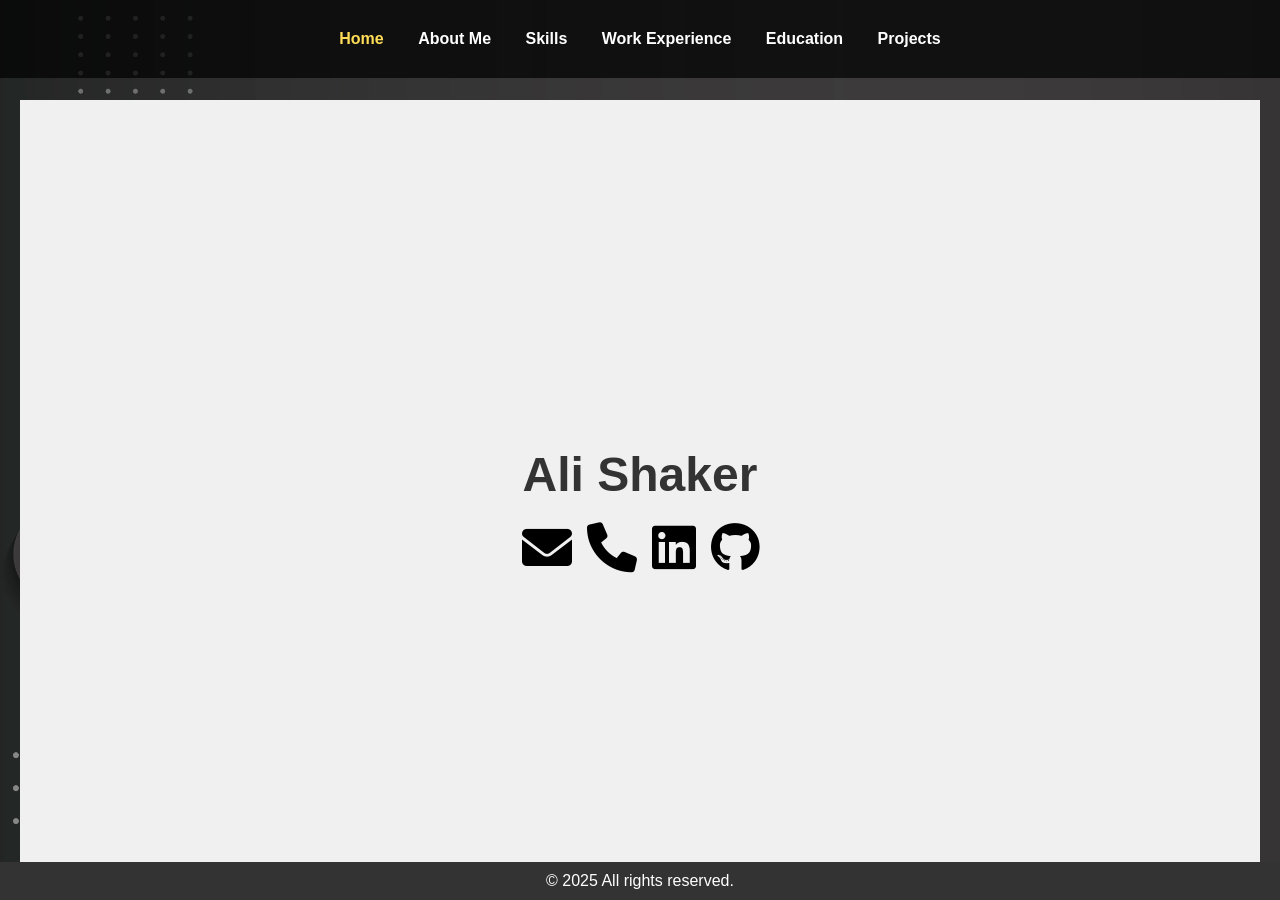
==== index.html @ 2f7abdd1 "Fixed index" ====
<!DOCTYPE html>
<html lang="en">
<head>
    <meta charset="UTF-8">
    <meta name="viewport" content="width=device-width, initial-scale=1.0">
    <title>Ali Shaker's Portfolio</title>
    <link rel="stylesheet" href="styles.css">
     <!-- Font Awesome CDN -->
     <link rel="stylesheet" href="https://cdnjs.cloudflare.com/ajax/libs/font-awesome/6.0.0-beta3/css/all.min.css">
</head>
<body>
    <header id="header">
        <nav>
            <a href="#" id="nav-home" onclick="showSection('home')">Home</a>
            <a href="#" id="nav-about" onclick="showSection('about')">About Me</a>
            <a href="#" id="nav-skills" onclick="showSection('skills')">Skills</a>
            <a href="#" id="nav-experience" onclick="showSection('experience')">Work Experience</a>
            <a href="#" id="nav-education" onclick="showSection('education')">Education</a>
            <a href="#" id="nav-projects" onclick="showSection('projects')">Projects</a>
        </nav>
    </header>
    <main>
        <section id="home" class="content-section active">
            <div class="home-container">
                <h2>Ali Shaker</h2>
                <div class="home-icons">
                    <a href="mailto:Ashaker98@hotmail.com" target="_blank"><i class="fas fa-envelope tech-icon"></i></a>
                    <a href="tel:+18327819622" target="_blank"><i class="fas fa-phone tech-icon"></i></a>
                    <a href="https://www.linkedin.com/in/ali-shaker-370b7a135/" target="_blank"><i class="fab fa-linkedin tech-icon"></i></a>
                    <a href="https://github.com/iam13lank" target="_blank"><i class="fab fa-github tech-icon"></i></a>
                </div>
            </div>
        </section>             
        <section id="about" class="content-section">
            <div class="about-container">
                <img src="images/my-image.jpg" alt="Ali Shaker" class="profile-image">
                <p>Hi, I'm Ali Shaker. I enjoy surfing, playing videogames, spending time with my dog, and hanging out with my family.</p>
            </div>
        </section>
        <section id="skills" class="content-section">
            <div class="skills-container">
                <!-- Programming Languages Card -->
                <div class="skills-card">
                    <h3>Programming Languages</h3>
                    <div class="skills-icons">
                        <i class="fab fa-html5 tech-icon"></i>
                        <i class="fab fa-css3-alt tech-icon"></i>
                        <i class="fas fa-c tech-icon"></i>
                        <i class="fab fa-python tech-icon"></i>
                        <i class="fab fa-js-square tech-icon"></i>
                        <i class="fab fa-java tech-icon"></i>
                    </div>
                </div>
        
                <!-- Frameworks & Libraries Card -->
                <div class="skills-card">
                    <h3>Frameworks & Libraries</h3>
                    <div class="skills-icons">
                        <i class="fab fa-react tech-icon"></i>
                        <i class="fab fa-angular tech-icon"></i>
                        <i class="fab fa-vuejs tech-icon"></i>
                        <i class="fab fa-jira tech-icon"></i>
                        <i class="fab fa-confluence tech-icon"></i>
                    </div>
                </div>
        
                <!-- Tools & Platforms Card -->
                <div class="skills-card">
                    <h3>Tools & Platforms</h3>
                    <div class="skills-icons">
                        <i class="fab fa-docker tech-icon"></i>
                        <i class="fab fa-git tech-icon"></i>
                        <i class="fab fa-aws tech-icon"></i>
                        <i class="fab fa-unity tech-icon"></i>
                    </div>
                </div>
            </div>
        </section>
        
        <section id="experience" class="content-section">
            <div class="carousel-container">
                <button class="carousel-button left" onclick="scrollCarousel('left')">&lt;</button>
                <div class="carousel">
                    <div class="carousel-item">
                        <div class="logo-container">
                            <img src="images/grn_image.jpg" alt="Grass Roots Neighbors" class="company-logo">
                        </div>
                        <div class="carousel-content">
                            <h3>Volunteer Software Engineer – Grass Roots Neighbors</h3>
                            <p>September 2022 - Present (2 years 5 months)</p>
                            <ul>
                                <li>Implemented AWS Lambdas to test user confirmation messages, monitored via AWS console & CloudWatch.</li>
                                <li>Conducted peer reviews on GitHub, and managed code integration using pipeline.</li>
                                <li>Resolved security issues for IAM users and groups.</li>
                                <li>Assisted in designing email templates and managed tasks using ClickUp.</li>
                                <li>Developed custom functions with Google App Script to update Google Sheets, Calendar, and AWS DynamoDB.</li>
                            </ul>
                        </div>
                    </div>
                    <div class="carousel-item">
                        <div class="logo-container">
                            <img src="images/cc_image.jpg" alt="Crescendo Collective" class="company-logo">
                        </div>
                        <div class="carousel-content">
                            <h3>Web Developer – Crescendo Collective</h3>
                            <p>September 2022 - July 2024 (1 year 11 months)</p>
                            <ul>
                                <li>Contributed to Agile project delivery, and acted as Scrum Master for a leading pharmaceutical company, utilizing JIRA for ticket management and client interactions.</li>
                                <li>Developed and implemented API solutions and designed HTML email templates. Utilized Postman for testing.</li>
                                <li>Optimized website performance by refactoring code in HTML, CSS, JavaScript, TypeScript, and Java, resulting in decreasing load time from 3 seconds to 0.5 seconds.</li>
                                <li>Created interactive components using Magnolia CMS, demonstrated proofs of concept to prospects, and managed local backend environments with IntelliJ and Tomcat Server.</li>
                                <li>Automated testing using Cypress; reduced testing from 1 hour to 15 minutes.</li>
                                <li>Conducted peer reviews on GitHub and Bitbucket, and documented technical details in Confluence.</li>
                                <li>Delivered comprehensive front-end and back-end solutions to clients.</li>
                            </ul>
                        </div>
                    </div> 
                    <div class="carousel-item">
                        <div class="logo-container">
                            <img src="images/gs_image.png" alt="Geek Squad" class="company-logo">
                        </div>
                        <div class="carousel-content">
                            <h3>Consultation Agent – Geek Squad</h3>
                            <p>September 2021 - October 2022 (1 year 2 months)</p>
                            <ul>
                                <li>Assisted clients by diagnosing and repairing hardware/software issues.</li>
                                <li>Worked in a fast-paced environment.</li>
                                <li>Handled shipping and receiving of client units.</li>
                                <li>Tested returned devices and certified them according to their quality.</li>
                                <li>Apple certified agent: diagnosed and fixed issues related to iOS devices.</li>
                            </ul>
                        </div>
                    </div> 
                    <div class="carousel-item">
                        <div class="logo-container">
                            <img src="images/csudh_image.png" alt="CSUDH" class="company-logo">
                        </div>
                        <div class="carousel-content">
                            <h3>Customer Support Intern – CSUDH Corporate & Foundation Relations</h3>
                            <p>September 2021 - February 2022 (6 months)</p>
                            <ul>
                                <li>Provided software & hardware remote support to clients via Zoom/TeamViewer.</li>
                                <li>Logged and resolved tickets in ServiceNow (escalated when necessary).</li>
                            </ul>
                        </div>
                    </div> 
                    <div class="carousel-item">
                        <div class="logo-container">
                            <img src="images/guardNow_image.jpg" alt="Guard Now" class="company-logo">
                        </div>
                        <div class="carousel-content">
                            <h3>Technical Support – guardNOW</h3>
                            <p>July 2017 - August 2018 (1 year 2 months)</p>
                            <ul>
                                <li>Initiated and supported online chatting programs.</li>
                                <li>Configured and optimized the CRM.</li>
                                <li>Automated workflow processes.</li>
                                <li>Administered Trackit for scheduling.</li>
                                <li>Used CRMs to identify leads and accounts.</li>
                                <li>Kept record of clients and contracts.</li>
                                <li>Supported software and hardware computer issues.</li>
                                <li>Assisted customers and cohorts.</li>
                            </ul>
                        </div>
                    </div>               
                </div>
                <button class="carousel-button right" onclick="scrollCarousel('right')">&gt;</button>
            </div>
        </section>
        <section id="education" class="content-section">
            <div class="education-container">
                <!-- Associate's Degree Card -->
                <div class="education-card">
                    <h3>Associate's Degree</h3>
                    <div class="education-details">
                        <h4>West Los Angeles College</h4>
                        <img src="images/associate-college.jpg" alt="Associate College" class="college-image"> 
                        <p>GPA: 2.8</p>
                        <p>Graduated: 2020</p>
                    </div>
                </div>
        
                <!-- Bachelor's Degree Card -->
                <div class="education-card">
                    <h3>Bachelor's Degree</h3>
                    <div class="education-details">
                        <h4>California State University-Dominguez Hills</h4>
                        <img src="images/bachelor-college.jpg" alt="Bachelor College" class="college-image">
                        <p>GPA: 3.0</p>
                        <p>Graduated: 2022</p>
                    </div>
                </div>
            </div>
        </section>
        <section id="projects" class="content-section">
            <div class="project">
                <h3>Knocker Locker</h3>
                <p>Developed and programmed a vibration-sensitive device using Raspberry Pi 3 and Python, which triggers actions from pre-learned patterns. Demonstrated with a servo motor simulating a door lock/unlock mechanism.</p>
            </div>
            <div class="project">
                <h3>@chat</h3>
                <p>Created an anonymous web chat app with a React frontend, NodeJS, and CSS. Backend developed in JavaScript with MongoDB. Demonstrated on a local test server via PowerShell and MySQL.</p>
            </div>
        </section>
    </main>
    <footer>
        <p>&copy; 2025 All rights reserved.</p>
    </footer>
    <script src="scripts.js"></script>
</body>
</html>
---- styles.css ----
/* Base styles */
body {
    margin: 0;
    padding: 0;
    font-family: Arial, sans-serif;
    background-image: url('images/image.jpg');
    background-size: cover;
    background-attachment: fixed;
    color: #333;
    display: flex;
    flex-direction: column;
    height: 100vh; /* Full viewport height */
    overflow: hidden; /* Prevent scrolling */
}

header {
    background-color: rgba(0, 0, 0, 0.7); /* Semi-transparent background */
    color: #fff;
    padding: 10px 0;
    text-align: center;
    position: fixed;
    top: 0;
    width: 100%;
    z-index: 1000;
    transition: top 0.3s ease-in-out; /* Smooth transition */
}

nav {
    margin: 20px 0;
    text-align: center;
}

nav a {
    margin: 0 15px;
    text-decoration: none;
    color: #fff; /* Default color */
    font-weight: bold;
    transition: color 0.3s;
}

nav a.active {
    color: #ffdd57; /* Color for active link */
}
nav a:hover {
    color: #ffdd57;
}
footer {
    background-color: #333;
    color: #fff;
    text-align: center;
    padding: 10px 0;
    position: fixed;
    bottom: 0;
    width: 100%;
    z-index: 1000;
}

footer p {
    margin: 0;
}

main {
    flex: 1;
    display: flex;
    justify-content: center;
    align-items: center;
    padding: 60px 20px 40px; /* Adjusted padding to account for header and footer */
    overflow: hidden;
}

.content-section {
    display: none;
    width: 100%; /* Ensure section takes up full width */
    height: calc(100vh - 120px); /* Full height minus header and footer */
    overflow-y: auto;
    margin-top: 60px; /* Ensure the section is not hidden behind the header */
    flex-direction: column;
    justify-content: center;
    align-items: center;
}

.content-section.active {
    display: flex;
    background-color: #f0f0f0; /* Different background color for active section */
}

/* Home section styles */
.home-container {
    display: flex;
    flex-direction: column;
    align-items: center;
    justify-content: center;
    text-align: center;
    height: 100%; /* Full height */
}

.home-container h2 {
    font-size: 3em;
    margin-bottom: 20px;
}
.home-icons {
    gap: 15px;
    display: flex;
}

.home-container .tech-icon:hover {
    transform: scale(1.1);
}   

/* About me */
.about-container {
    display: flex;
    align-items: center;
    gap: 20px;
}

.profile-image {
    width: 150px; /* Adjust the width as needed */
    height: auto;
    border-radius: 50%;
    max-width: 100%; /* Ensure it doesn't exceed the container size */
    object-fit: cover; /* Maintain aspect ratio */
}


/* Skills */
.skills-container {
    width: 100%;
    display: flex;
    flex-wrap: wrap;
    gap: 20px;
    justify-content: center;
    text-align: center;
}

.skills-card {
    background-color: #fff;
    border-radius: 10px;
    box-shadow: 0 4px 6px rgba(0, 0, 0, 0.1);
    padding: 20px;
    width: 300px; /* Adjust the width as needed */
    margin-bottom: 20px;
}

.skills-card h3 {
    font-size: 1.5em;
    margin-bottom: 20px;
}

.skills-icons {
    display: grid;
    grid-template-columns: repeat(3, 1fr); /* Create a grid with 3 columns */
    gap: 10px;
    justify-content: center;
}

.tech-icon {
    font-size: 50px; /* Adjust the size as needed */
    color: #000; /* Black icons */
    transition: transform 0.3s;
}

/* Work experience Carousel */
.carousel {
    display: flex;
    overflow-x: hidden; /* Hide the scrollbar */
    scroll-behavior: smooth;
    gap: 20px; /* Optional: Adjust gap between carousel items */
}

.carousel-container {
    display: flex;
    align-items: center;
    justify-content: space-between;
}

.carousel-button {
    background-color: #333;
    color: #fff;
    border: none;
    border-radius: 50%;
    width: 50px;
    height: 50px;
    cursor: pointer;
    font-size: 24px;
    display: flex;
    align-items: center;
    justify-content: center;
    box-shadow: 0 4px 6px rgba(0, 0, 0, 0.1);
    transition: background-color 0.3s, transform 0.3s;
}

.carousel-button:hover:not(.inactive) {
    background-color: #555;
    transform: scale(1.1);
}

.carousel-button.inactive {
    background-color: #999; /* Change to a gray color */
    cursor: default;
    transform: none; /* No scaling effect */
}

.logo-container {
    display: flex;
    justify-content: center;
    margin-bottom: 15px;
}

.company-logo {
    width: 100px;
    height: auto;
    border-radius: 10px;
}

.carousel-item {
    flex: 0 0 45%; /* Adjust width to fit two items per slide */
    margin-right: 10px;
    background-color: #eef;
    padding: 20px;
    border-radius: 10px;
    box-shadow: 0 0 10px rgba(0, 0, 0, 0.1);
    display: flex;
    flex-direction: column;
    align-items: center;
    text-align: center;
}

/*Education*/
.education-container {
    width: 100%;
    display: flex;
    gap: 20px;
    justify-content: center;
    text-align: center;
}

.education-card {
    background-color: #fff;
    border-radius: 10px;
    box-shadow: 0 4px 6px rgba(0, 0, 0, 0.1);
    padding: 20px;
    width: 45%; /* Adjust the width as needed */
    margin-bottom: 20px;
}

.education-card h3 {
    font-size: 1.5em;
    margin-bottom: 20px;
}

.education-details h4 {
    font-size: 1.2em;
    margin-bottom: 10px;
}

.college-image {
    width: 100%;
    height: auto;
    border-radius: 10px;
    max-height: 200px; /* Set a fixed height for images */
    object-fit: cover; /* Maintain aspect ratio */
}

.education-details p {
    margin: 10px 0;
    font-size: 1em;
}


/*Footer */
.dialog {
    display: none;
    position: fixed;
    bottom: 50px;
    right: 10px;
    background-color: white;
    padding: 10px;
    box-shadow: 0 0 10px rgba(0, 0, 0, 0.1);
    z-index: 1001;
}

.dialog p {
    margin: 0 0 10px;
}

.dialog button {
    padding: 5px 10px;
    cursor: pointer;
}
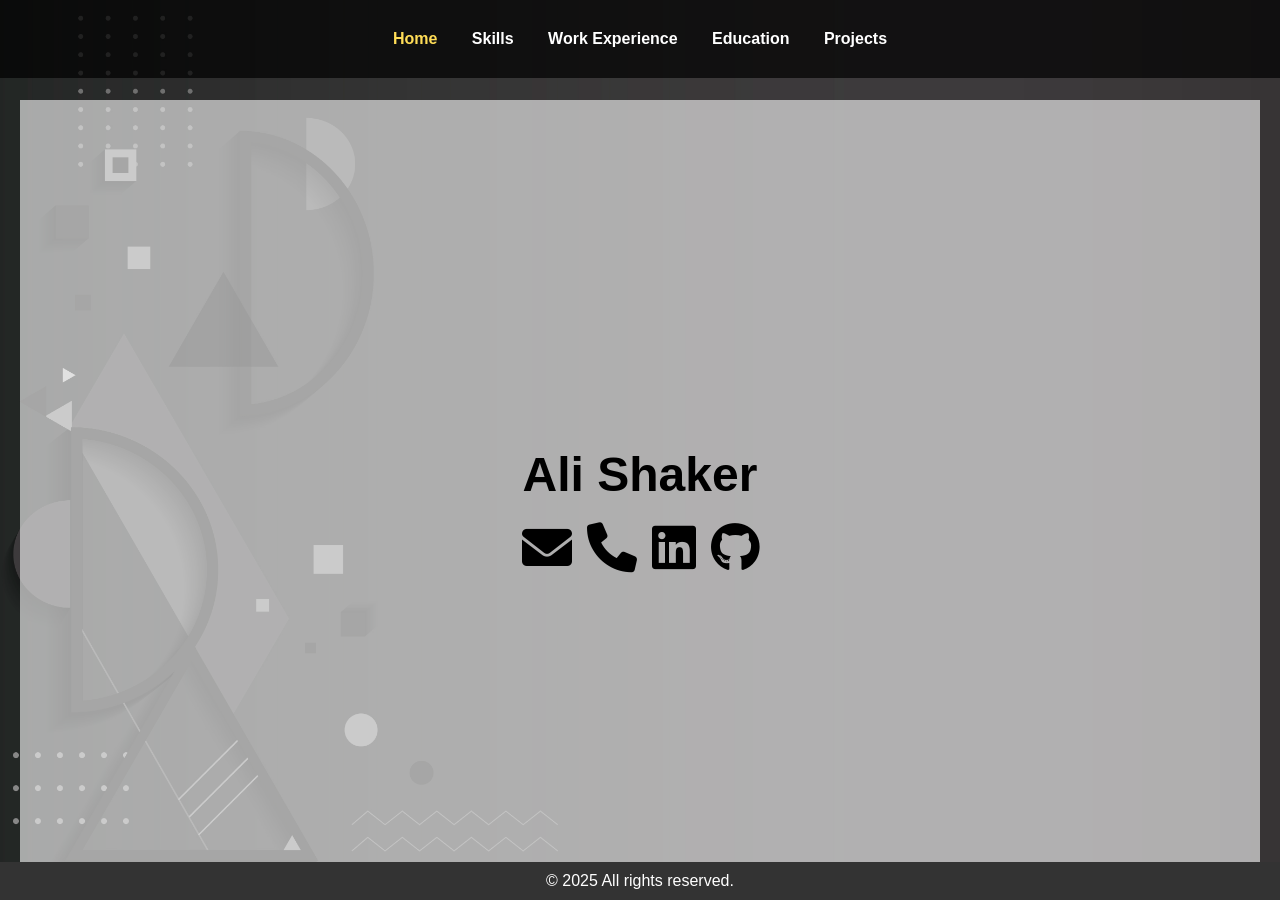
==== commit 33cb9a97: "MobileWork" ====
--- a/index.html
+++ b/index.html
@@ -12,7 +12,7 @@
     <header id="header">
         <nav>
             <a href="#" id="nav-home" onclick="showSection('home')">Home</a>
-            <a href="#" id="nav-about" onclick="showSection('about')">About Me</a>
+            <!-- <a href="#" id="nav-about" onclick="showSection('about')">About Me</a> -->
             <a href="#" id="nav-skills" onclick="showSection('skills')">Skills</a>
             <a href="#" id="nav-experience" onclick="showSection('experience')">Work Experience</a>
             <a href="#" id="nav-education" onclick="showSection('education')">Education</a>
@@ -34,9 +34,31 @@
         <section id="about" class="content-section">
             <div class="about-container">
                 <img src="images/my-image.jpg" alt="Ali Shaker" class="profile-image">
-                <p>Hi, I'm Ali Shaker. I enjoy surfing, playing videogames, spending time with my dog, and hanging out with my family.</p>
-            </div>
-        </section>
+                <h2>About Me</h2>
+                <div class="about-grid">
+                    <div class="about-card">
+                        <img src="images/surfing.jpg" alt="Surfing" class="hobby-image">
+                        <h3>Surfing</h3>
+                        <p>Riding the waves and perfecting my surfing skills.</p>
+                    </div>
+                    <div class="about-card">
+                        <img src="images/videogames.jpg" alt="Video Games" class="hobby-image">
+                        <h3>Video Games</h3>
+                        <p>Immersing myself in epic video game adventures.</p>
+                    </div>
+                    <div class="about-card">
+                        <img src="images/dog.jpg" alt="With my Dog" class="hobby-image">
+                        <h3>Spending Time with My Dog</h3>
+                        <p>Enjoying sunny days and good times at the park.</p>
+                    </div>
+                    <div class="about-card">
+                        <img src="images/family.jpg" alt="Family" class="hobby-image">
+                        <h3>Family</h3>
+                        <p>Hanging out with my family and making great mdmories.</p>
+                    </div>
+                </div>
+            </div>
+        </section>                      
         <section id="skills" class="content-section">
             <div class="skills-container">
                 <!-- Programming Languages Card -->
@@ -79,7 +101,7 @@
         
         <section id="experience" class="content-section">
             <div class="carousel-container">
-                <button class="carousel-button left" onclick="scrollCarousel('left')">&lt;</button>
+                <button class="carousel-button left inactive">&lt;</button>
                 <div class="carousel">
                     <div class="carousel-item">
                         <div class="logo-container">
@@ -164,7 +186,7 @@
                         </div>
                     </div>               
                 </div>
-                <button class="carousel-button right" onclick="scrollCarousel('right')">&gt;</button>
+                <button class="carousel-button right">&gt;</button>
             </div>
         </section>
         <section id="education" class="content-section">
@@ -192,16 +214,37 @@
                 </div>
             </div>
         </section>
-        <section id="projects" class="content-section">
-            <div class="project">
-                <h3>Knocker Locker</h3>
-                <p>Developed and programmed a vibration-sensitive device using Raspberry Pi 3 and Python, which triggers actions from pre-learned patterns. Demonstrated with a servo motor simulating a door lock/unlock mechanism.</p>
-            </div>
-            <div class="project">
-                <h3>@chat</h3>
-                <p>Created an anonymous web chat app with a React frontend, NodeJS, and CSS. Backend developed in JavaScript with MongoDB. Demonstrated on a local test server via PowerShell and MySQL.</p>
-            </div>
-        </section>
+        <section id="projects" class="content-section active">
+            <div class="project-card">
+                <div class="card">
+                    <div class="card-front" style="background-image: url('images/relaxingGame.jpg');"></div>
+                    <div class="card-back">
+                        <h3>Relaxing3dGame</h3>
+                        <p>Currently working on a game using Unreal Engine 5. Demo will be coming out in the coming months as well as the code.</p>
+                    </div>
+                </div>
+            </div>
+            <div class="project-card">
+                <div class="card">
+                    <div class="card-front" style="background-image: url('images/KnockerLocker.jpg');"></div>
+                    <div class="card-back">
+                        <h3>Knocker Locker</h3>
+                        <p>Developed and programmed a vibration-sensitive device using Raspberry Pi 3 and Python, which triggers actions from pre-learned patterns. Demonstrated with a servo motor simulating a door lock/unlock mechanism.</p>
+                        <a href="https://github.com/iam13lank/KnockerLocker"><i class="fab fa-github"></i></a>
+                    </div>
+                </div>
+            </div>
+            <div class="project-card">
+                <div class="card">
+                    <div class="card-front" style="background-image: url('images/RandomThoughts.png');"></div>
+                    <div class="card-back">
+                        <h3>Random Thoughts</h3>
+                        <p>A web application for sharing and viewing random thoughts. This project is built with React for the client-side and Node.js with Express for the server-side, connected to MongoDB for data storage.</p>
+                        <a href="https://github.com/iam13lank/RandomThoughts"><i class="fab fa-github"></i></a>
+                    </div>
+                </div>
+            </div>
+        </section>                      
     </main>
     <footer>
         <p>&copy; 2025 All rights reserved.</p>
--- a/styles.css
+++ b/styles.css
@@ -6,15 +6,15 @@
     background-image: url('images/image.jpg');
     background-size: cover;
     background-attachment: fixed;
-    color: #333;
+    color: #000;
     display: flex;
     flex-direction: column;
-    height: 100vh; /* Full viewport height */
-    overflow: hidden; /* Prevent scrolling */
+    height: 100vh; 
+    overflow: hidden; 
 }
 
 header {
-    background-color: rgba(0, 0, 0, 0.7); /* Semi-transparent background */
+    background-color: rgba(0, 0, 0, 0.7); 
     color: #fff;
     padding: 10px 0;
     text-align: center;
@@ -22,7 +22,7 @@
     top: 0;
     width: 100%;
     z-index: 1000;
-    transition: top 0.3s ease-in-out; /* Smooth transition */
+    transition: top 0.3s ease-in-out;
 }
 
 nav {
@@ -33,17 +33,19 @@
 nav a {
     margin: 0 15px;
     text-decoration: none;
-    color: #fff; /* Default color */
+    color: #fff; 
     font-weight: bold;
     transition: color 0.3s;
 }
 
 nav a.active {
-    color: #ffdd57; /* Color for active link */
-}
+    color: #ffdd57; 
+}
+
 nav a:hover {
     color: #ffdd57;
 }
+
 footer {
     background-color: #333;
     color: #fff;
@@ -64,16 +66,16 @@
     display: flex;
     justify-content: center;
     align-items: center;
-    padding: 60px 20px 40px; /* Adjusted padding to account for header and footer */
+    padding: 60px 20px 40px; 
     overflow: hidden;
 }
 
 .content-section {
     display: none;
-    width: 100%; /* Ensure section takes up full width */
-    height: calc(100vh - 120px); /* Full height minus header and footer */
+    width: 100%; 
+    height: calc(100vh - 120px);
     overflow-y: auto;
-    margin-top: 60px; /* Ensure the section is not hidden behind the header */
+    margin-top: 60px; 
     flex-direction: column;
     justify-content: center;
     align-items: center;
@@ -81,7 +83,68 @@
 
 .content-section.active {
     display: flex;
-    background-color: #f0f0f0; /* Different background color for active section */
+    background-color: #f0f0f0a6;
+}
+
+/* Responsive Design for Base Styles */
+@media only screen and (max-width: 768px) {
+    header {
+        padding: 8px 0;
+        font-size: 0.9em;
+    }
+
+    nav {
+        margin: 15px 0;
+    }
+
+    nav a {
+        margin: 0 10px;
+        font-size: 0.9em;
+    }
+
+    footer {
+        padding: 8px 0;
+        font-size: 0.9em;
+    }
+
+    main {
+        padding: 50px 15px 30px;
+    }
+
+    .content-section {
+        margin-top: 50px;
+        height: calc(100vh - 100px);
+    }
+}
+
+@media only screen and (max-width: 480px) {
+    header {
+        padding: 6px 0;
+        font-size: 0.8em;
+    }
+
+    nav {
+        margin: 10px 0;
+    }
+
+    nav a {
+        margin: 0 5px;
+        font-size: 0.8em;
+    }
+
+    footer {
+        padding: 6px 0;
+        font-size: 0.8em;
+    }
+
+    main {
+        padding: 40px 10px 20px;
+    }
+
+    .content-section {
+        margin-top: 40px;
+        height: calc(100vh - 80px);
+    }
 }
 
 /* Home section styles */
@@ -91,37 +154,141 @@
     align-items: center;
     justify-content: center;
     text-align: center;
-    height: 100%; /* Full height */
+    height: 100%;
+    padding: 20px;
 }
 
 .home-container h2 {
     font-size: 3em;
     margin-bottom: 20px;
 }
+
 .home-icons {
     gap: 15px;
     display: flex;
+    flex-wrap: wrap;
 }
 
 .home-container .tech-icon:hover {
     transform: scale(1.1);
-}   
-
-/* About me */
+}
+
+/* Responsive Design for Home Section */
+@media only screen and (max-width: 768px) {
+    .home-container h2 {
+        font-size: 2.5em;
+    }
+
+    .home-icons {
+        gap: 10px;
+        justify-content: center;
+    }
+
+    .tech-icon {
+        font-size: 40px;
+    }
+}
+
+@media only screen and (max-width: 480px) {
+    .home-container h2 {
+        font-size: 2em;
+    }
+
+    .tech-icon {
+        font-size: 30px;
+    }
+}
+
+/* About Me */
 .about-container {
-    display: flex;
-    align-items: center;
+    max-width: 1200px;
+    margin: 0 auto;
+    padding: 20px;
+    background-color: #f9f9f9;
+    border-radius: 10px;
+    box-shadow: 0 4px 8px rgba(0, 0, 0, 0.1);
+    text-align: center;
+}
+
+.profile-image {
+    width: 200px;
+    height: 150px;
+    border-radius: 10%;
+    margin-bottom: 20px;
+}
+
+.about-grid {
+    display: flex;
+    flex-wrap: wrap;
     gap: 20px;
-}
-
-.profile-image {
-    width: 150px; /* Adjust the width as needed */
-    height: auto;
-    border-radius: 50%;
-    max-width: 100%; /* Ensure it doesn't exceed the container size */
-    object-fit: cover; /* Maintain aspect ratio */
-}
-
+    justify-content: center;
+}
+
+.about-card {
+    background-color: #fff;
+    border-radius: 10px;
+    box-shadow: 0 4px 8px rgba(0, 0, 0, 0.1);
+    overflow: hidden;
+    text-align: center;
+    width: 200px;
+}
+
+.hobby-image {
+    width: 100%;
+    height: 200px;
+    object-fit: cover;
+}
+
+.about-card h3 {
+    font-size: 1.5em;
+    margin-top: 10px;
+    margin-bottom: 10px;
+}
+
+.about-card p {
+    font-size: 1em;
+    line-height: 1.6;
+    margin: 0 10px 20px 10px;
+}
+
+/* Responsive Design for About Me Section */
+@media only screen and (max-width: 768px) {
+    .profile-image {
+        width: 150px;
+        height: 100px;
+    }
+
+    .about-grid {
+        flex-direction: column;
+    }
+
+    .about-card {
+        width: 100%;
+    }
+
+    .about-card h3 {
+        font-size: 1.3em;
+    }
+
+    .about-card p {
+        font-size: 0.9em;
+    }
+}
+
+@media only screen and (max-width: 480px) {
+    .profile-image {
+        width: 120px;
+        height: 90px;
+    }
+
+    .about-card h3 {
+        font-size: 1.2em;
+    }
+
+    .about-card p {
+        font-size: 0.8em;
+    }
+}
 
 /* Skills */
 .skills-container {
@@ -134,11 +301,11 @@
 }
 
 .skills-card {
-    background-color: #fff;
+    background-color: #ced0d1;
     border-radius: 10px;
     box-shadow: 0 4px 6px rgba(0, 0, 0, 0.1);
     padding: 20px;
-    width: 300px; /* Adjust the width as needed */
+    width: 300px;
     margin-bottom: 20px;
 }
 
@@ -148,24 +315,59 @@
 }
 
 .skills-icons {
-    display: grid;
-    grid-template-columns: repeat(3, 1fr); /* Create a grid with 3 columns */
-    gap: 10px;
+    display: flex;
+    flex-wrap: wrap;
+    gap: 50px;
     justify-content: center;
 }
 
 .tech-icon {
-    font-size: 50px; /* Adjust the size as needed */
-    color: #000; /* Black icons */
+    font-size: 50px;
+    color: #000;
     transition: transform 0.3s;
+}
+
+/* Responsive Design for Skills Section */
+@media only screen and (max-width: 768px) {
+    .skills-card {
+        width: 75%;
+    }
+
+    .skills-card h3 {
+        font-size: 1.3em;
+    }
+
+    .skills-icons {
+        justify-content: center; 
+        gap: 10px;
+    }
+
+    .tech-icon {
+        font-size: 40px;
+    }
+}
+
+@media only screen and (max-width: 480px) {
+    .skills-card h3 {
+        font-size: 1.2em;
+    }
+
+    .skills-icons {
+        justify-content: center;
+        gap: 15px;
+    }
+
+    .tech-icon {
+        font-size: 30px;
+    }
 }
 
 /* Work experience Carousel */
 .carousel {
     display: flex;
-    overflow-x: hidden; /* Hide the scrollbar */
+    overflow-x: hidden; 
     scroll-behavior: smooth;
-    gap: 20px; /* Optional: Adjust gap between carousel items */
+    gap: 20px;
 }
 
 .carousel-container {
@@ -192,13 +394,12 @@
 
 .carousel-button:hover:not(.inactive) {
     background-color: #555;
-    transform: scale(1.1);
 }
 
 .carousel-button.inactive {
-    background-color: #999; /* Change to a gray color */
+    background-color: #999; 
     cursor: default;
-    transform: none; /* No scaling effect */
+    transform: none; 
 }
 
 .logo-container {
@@ -214,9 +415,9 @@
 }
 
 .carousel-item {
-    flex: 0 0 45%; /* Adjust width to fit two items per slide */
+    flex: 0 0 30%; /* Make each card smaller in width */
     margin-right: 10px;
-    background-color: #eef;
+    background-color: #ced0d1;
     padding: 20px;
     border-radius: 10px;
     box-shadow: 0 0 10px rgba(0, 0, 0, 0.1);
@@ -226,7 +427,40 @@
     text-align: center;
 }
 
-/*Education*/
+/* Responsive Design for Carousel */
+@media only screen and (max-width: 768px) {
+    .carousel-container {
+        width: 90%;
+    }
+    .carousel-item {
+        flex: 0 0 100%; /* One item per view on mobile */
+        padding: 15px;
+        margin-right: 0;
+    }
+
+    .company-logo {
+        width: 60px;
+    }
+
+    .carousel-button {
+        display: none;
+    }
+}
+
+@media only screen and (max-width: 480px) {
+    .carousel-item {
+        flex: 0 0 100%; /* One item per view on mobile */
+        padding: 15px;
+        margin-right: 0;
+    }
+
+    .company-logo {
+        width: 50px;
+    }
+}
+
+
+/* Education */
 .education-container {
     width: 100%;
     display: flex;
@@ -236,11 +470,11 @@
 }
 
 .education-card {
-    background-color: #fff;
+    background-color: #ced0d1;
     border-radius: 10px;
     box-shadow: 0 4px 6px rgba(0, 0, 0, 0.1);
     padding: 20px;
-    width: 45%; /* Adjust the width as needed */
+    width: 45%;
     margin-bottom: 20px;
 }
 
@@ -258,8 +492,8 @@
     width: 100%;
     height: auto;
     border-radius: 10px;
-    max-height: 200px; /* Set a fixed height for images */
-    object-fit: cover; /* Maintain aspect ratio */
+    max-height: 200px; 
+    object-fit: cover; 
 }
 
 .education-details p {
@@ -267,8 +501,166 @@
     font-size: 1em;
 }
 
-
-/*Footer */
+/* Responsive Design for Education Section */
+@media only screen and (max-width: 768px) {
+    .education-container {
+        flex-direction: column;
+        align-items: center;
+    }
+
+    .education-card {
+        width: 80%;
+    }
+
+    .education-card h3 {
+        font-size: 1.3em;
+    }
+
+    .education-details h4 {
+        font-size: 1em;
+    }
+
+    .college-image {
+        max-height: 150px;
+    }
+
+    .education-details p {
+        font-size: 0.9em;
+    }
+}
+
+@media only screen and (max-width: 480px) {
+    .education-card {
+        width: 100%;
+    }
+
+    .education-card h3 {
+        font-size: 1.2em;
+    }
+
+    .education-details h4 {
+        font-size: 0.9em;
+    }
+
+    .college-image {
+        max-height: 120px;
+    }
+
+    .education-details p {
+        font-size: 0.8em;
+    }
+}
+
+/* Projects */
+#projects.content-section.active {
+    display: flex; 
+    flex-wrap: wrap; 
+    justify-content: space-between;
+}
+
+.project-card {
+    width: 30%;
+    height: 300px;
+    perspective: 1000px;
+    margin: 20px;
+}
+
+.card {
+    width: 100%;
+    height: 100%;
+    position: relative;
+    transform-style: preserve-3d;
+    transform: rotateY(0);
+    transition: transform 0.6s;
+}
+
+.card-front, .card-back {
+    width: 100%;
+    height: 100%;
+    position: absolute;
+    backface-visibility: hidden;
+    display: flex;
+    flex-direction: column;
+    align-items: center;
+    justify-content: space-between;
+    color: white;
+    text-align: center;
+    padding: 20px;
+    box-sizing: border-box;
+}
+
+.card-front {
+    background-size: cover;
+    background-position: center;
+}
+
+.card-back {
+    background-color: #333;
+    transform: rotateY(180deg);
+}
+
+.card-back h3 {
+    margin: 0;
+    padding: 10px 0;
+    font-size: 1.5em;
+}
+
+.card-back p {
+    flex-grow: 1;
+    margin: 10px 0;
+    padding: 0 10px;
+}
+
+.card-back a {
+    color: white;
+    font-size: 2em;
+    margin-bottom: 10px;
+}
+
+.project-card:hover .card {
+    transform: rotateY(180deg);
+}
+
+/* Responsive Design for Projects Section */
+@media only screen and (max-width: 768px) {
+    .project-card {
+        width: 75%;
+        height: 250px;
+    }
+
+    .card-back h3 {
+        font-size: 1.3em;
+    }
+
+    .card-back p {
+        font-size: 0.9em;
+    }
+
+    .card-back a {
+        font-size: 1.5em;
+    }
+}
+
+@media only screen and (max-width: 480px) {
+    .project-card {
+        width: 90%;
+        height: 200px;
+    }
+
+    .card-back h3 {
+        font-size: 1.2em;
+    }
+
+    .card-back p {
+        font-size: 0.8em;
+    }
+
+    .card-back a {
+        font-size: 1.2em;
+    }
+}
+
+/* Footer */
 .dialog {
     display: none;
     position: fixed;
@@ -288,3 +680,40 @@
     padding: 5px 10px;
     cursor: pointer;
 }
+
+/* Responsive Design for Footer */
+@media only screen and (max-width: 768px) {
+    .dialog {
+        bottom: 30px;
+        right: 5px;
+        padding: 8px;
+    }
+
+    .dialog p {
+        font-size: 0.9em;
+        margin: 0 0 8px;
+    }
+
+    .dialog button {
+        padding: 4px 8px;
+        font-size: 0.9em;
+    }
+}
+
+@media only screen and (max-width: 480px) {
+    .dialog {
+        bottom: 20px;
+        right: 5px;
+        padding: 6px;
+    }
+
+    .dialog p {
+        font-size: 0.8em;
+        margin: 0 0 6px;
+    }
+
+    .dialog button {
+        padding: 3px 6px;
+        font-size: 0.8em;
+    }
+}
